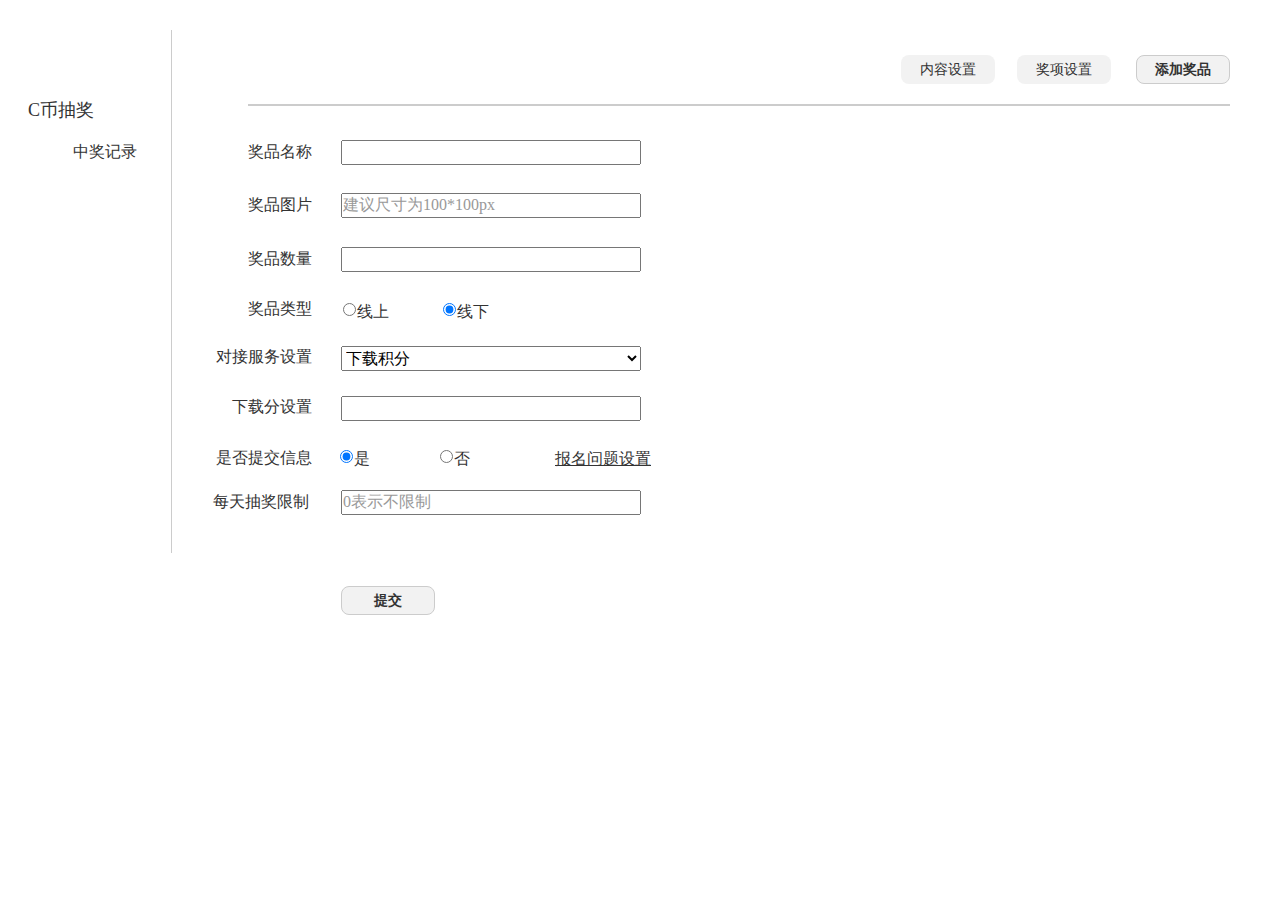
==== 奖品设置.html @ 02857289 "alpha" ====
﻿<!DOCTYPE html>
<html>
  <head>
    <title>奖品设置</title>
    <meta http-equiv="X-UA-Compatible" content="IE=edge"/>
    <meta http-equiv="content-type" content="text/html; charset=utf-8"/>
    <meta name="apple-mobile-web-app-capable" content="yes"/>
    <link href="resources/css/jquery-ui-themes.css" type="text/css" rel="stylesheet"/>
    <link href="resources/css/axure_rp_page.css" type="text/css" rel="stylesheet"/>
    <link href="data/styles.css" type="text/css" rel="stylesheet"/>
    <link href="files/奖品设置/styles.css" type="text/css" rel="stylesheet"/>
    <link href="http://netdna.bootstrapcdn.com/font-awesome/4.5.0/css/font-awesome.css" type="text/css" rel="stylesheet"/>
    <script src="resources/scripts/jquery-1.7.1.min.js"></script>
    <script src="resources/scripts/jquery-ui-1.8.10.custom.min.js"></script>
    <script src="resources/scripts/axure/axQuery.js"></script>
    <script src="resources/scripts/axure/globals.js"></script>
    <script src="resources/scripts/axutils.js"></script>
    <script src="resources/scripts/axure/annotation.js"></script>
    <script src="resources/scripts/axure/axQuery.std.js"></script>
    <script src="resources/scripts/axure/doc.js"></script>
    <script src="data/document.js"></script>
    <script src="resources/scripts/messagecenter.js"></script>
    <script src="resources/scripts/axure/events.js"></script>
    <script src="resources/scripts/axure/recording.js"></script>
    <script src="resources/scripts/axure/action.js"></script>
    <script src="resources/scripts/axure/expr.js"></script>
    <script src="resources/scripts/axure/geometry.js"></script>
    <script src="resources/scripts/axure/flyout.js"></script>
    <script src="resources/scripts/axure/ie.js"></script>
    <script src="resources/scripts/axure/model.js"></script>
    <script src="resources/scripts/axure/repeater.js"></script>
    <script src="resources/scripts/axure/sto.js"></script>
    <script src="resources/scripts/axure/utils.temp.js"></script>
    <script src="resources/scripts/axure/variables.js"></script>
    <script src="resources/scripts/axure/drag.js"></script>
    <script src="resources/scripts/axure/move.js"></script>
    <script src="resources/scripts/axure/visibility.js"></script>
    <script src="resources/scripts/axure/style.js"></script>
    <script src="resources/scripts/axure/adaptive.js"></script>
    <script src="resources/scripts/axure/tree.js"></script>
    <script src="resources/scripts/axure/init.temp.js"></script>
    <script src="files/奖品设置/data.js"></script>
    <script src="resources/scripts/axure/legacy.js"></script>
    <script src="resources/scripts/axure/viewer.js"></script>
    <script src="resources/scripts/axure/math.js"></script>
    <script type="text/javascript">
      $axure.utils.getTransparentGifPath = function() { return 'resources/images/transparent.gif'; };
      $axure.utils.getOtherPath = function() { return 'resources/Other.html'; };
      $axure.utils.getReloadPath = function() { return 'resources/reload.html'; };
    </script>
  </head>
  <body>
    <div id="base" class="">

      <!-- Unnamed (Vertical Line) -->
      <div id="u86" class="ax_default line">
        <img id="u86_img" class="img " src="images/c币抽奖-展示内容/u0.png"/>
        <!-- Unnamed () -->
        <div id="u87" class="text" style="display:none; visibility: hidden">
          <p><span></span></p>
        </div>
      </div>

      <!-- Unnamed (Rectangle) -->
      <div id="u88" class="ax_default heading_3">
        <div id="u88_div" class=""></div>
        <!-- Unnamed () -->
        <div id="u89" class="text">
          <p><span>C币抽奖</span></p>
        </div>
      </div>

      <!-- Unnamed (Rectangle) -->
      <div id="u90" class="ax_default heading_3">
        <div id="u90_div" class=""></div>
        <!-- Unnamed () -->
        <div id="u91" class="text">
          <p><span>中奖记录</span></p>
        </div>
      </div>

      <!-- Unnamed (Horizontal Line) -->
      <div id="u92" class="ax_default line">
        <img id="u92_img" class="img " src="images/c币抽奖-展示内容/u6.png"/>
        <!-- Unnamed () -->
        <div id="u93" class="text" style="display:none; visibility: hidden">
          <p><span></span></p>
        </div>
      </div>

      <!-- Unnamed (Rectangle) -->
      <div id="u94" class="ax_default heading_3">
        <div id="u94_div" class=""></div>
        <!-- Unnamed () -->
        <div id="u95" class="text">
          <p><span>奖品名称</span></p>
        </div>
      </div>

      <!-- Unnamed (Rectangle) -->
      <div id="u96" class="ax_default box_2">
        <div id="u96_div" class=""></div>
        <!-- Unnamed () -->
        <div id="u97" class="text">
          <p><span>奖项设置</span></p>
        </div>
      </div>

      <!-- Unnamed (Rectangle) -->
      <div id="u98" class="ax_default box_2">
        <div id="u98_div" class=""></div>
        <!-- Unnamed () -->
        <div id="u99" class="text">
          <p><span>内容设置</span></p>
        </div>
      </div>

      <!-- Unnamed (Rectangle) -->
      <div id="u100" class="ax_default box_2">
        <div id="u100_div" class=""></div>
        <!-- Unnamed () -->
        <div id="u101" class="text">
          <p><span>添加奖品</span></p>
        </div>
      </div>

      <!-- Unnamed (Text Field) -->
      <div id="u102" class="ax_default text_field">
        <input id="u102_input" type="text" value=""/>
      </div>

      <!-- Unnamed (Rectangle) -->
      <div id="u103" class="ax_default heading_3">
        <div id="u103_div" class=""></div>
        <!-- Unnamed () -->
        <div id="u104" class="text">
          <p><span>奖品图片</span></p>
        </div>
      </div>

      <!-- Unnamed (Text Field) -->
      <div id="u105" class="ax_default text_field">
        <input id="u105_input" type="text" value=""/>
      </div>

      <!-- Unnamed (Rectangle) -->
      <div id="u106" class="ax_default heading_3">
        <div id="u106_div" class=""></div>
        <!-- Unnamed () -->
        <div id="u107" class="text">
          <p><span>奖品数量</span></p>
        </div>
      </div>

      <!-- Unnamed (Text Field) -->
      <div id="u108" class="ax_default text_field">
        <input id="u108_input" type="text" value=""/>
      </div>

      <!-- Unnamed (Rectangle) -->
      <div id="u109" class="ax_default heading_3">
        <div id="u109_div" class=""></div>
        <!-- Unnamed () -->
        <div id="u110" class="text">
          <p><span>奖品类型</span></p>
        </div>
      </div>

      <!-- Unnamed (Radio Button) -->
      <div id="u111" class="ax_default radio_button">
        <label for="u111_input">
          <!-- Unnamed () -->
          <div id="u112" class="text">
            <p><span>线上</span></p>
          </div>
        </label>
        <input id="u111_input" type="radio" value="radio" name="u111"/>
      </div>

      <!-- Unnamed (Radio Button) -->
      <div id="u113" class="ax_default radio_button">
        <label for="u113_input">
          <!-- Unnamed () -->
          <div id="u114" class="text">
            <p><span>线下</span></p>
          </div>
        </label>
        <input id="u113_input" type="radio" value="radio" name="u113" checked/>
      </div>

      <!-- Unnamed (Rectangle) -->
      <div id="u115" class="ax_default heading_3">
        <div id="u115_div" class=""></div>
        <!-- Unnamed () -->
        <div id="u116" class="text">
          <p><span>对接服务设置</span></p>
        </div>
      </div>

      <!-- Unnamed (Droplist) -->
      <div id="u117" class="ax_default droplist">
        <select id="u117_input">
          <option value="下载积分">下载积分</option>
          <option value="下载VIP">下载VIP</option>
          <option value="程序员杂志">程序员杂志</option>
        </select>
      </div>

      <!-- service (Dynamic Panel) -->
      <div id="u118" class="ax_default" data-label="service">
        <div id="u118_state0" class="panel_state" data-label="State1">
          <div id="u118_state0_content" class="panel_state_content">

            <!-- Unnamed (Rectangle) -->
            <div id="u119" class="ax_default heading_3">
              <div id="u119_div" class=""></div>
              <!-- Unnamed () -->
              <div id="u120" class="text">
                <p><span>下载分设置</span></p>
              </div>
            </div>

            <!-- Unnamed (Text Field) -->
            <div id="u121" class="ax_default text_field">
              <input id="u121_input" type="text" value=""/>
            </div>
          </div>
        </div>
        <div id="u118_state1" class="panel_state" data-label="State2" style="display:none; visibility: hidden;">
          <div id="u118_state1_content" class="panel_state_content">

            <!-- Unnamed (Rectangle) -->
            <div id="u122" class="ax_default heading_3">
              <div id="u122_div" class=""></div>
              <!-- Unnamed () -->
              <div id="u123" class="text">
                <p><span>下载VIP套餐</span></p>
              </div>
            </div>

            <!-- Unnamed (Text Field) -->
            <div id="u124" class="ax_default text_field">
              <input id="u124_input" type="text" value=""/>
            </div>

            <!-- Unnamed (Droplist) -->
            <div id="u125" class="ax_default droplist">
              <select id="u125_input">
                <option value="100次/月">100次/月</option>
                <option value="600次/半年">600次/半年</option>
                <option value="1200次/年">1200次/年</option>
              </select>
            </div>
          </div>
        </div>
        <div id="u118_state2" class="panel_state" data-label="State3" style="display:none; visibility: hidden;">
          <div id="u118_state2_content" class="panel_state_content">

            <!-- Unnamed (Rectangle) -->
            <div id="u126" class="ax_default heading_3">
              <div id="u126_div" class=""></div>
              <!-- Unnamed () -->
              <div id="u127" class="text">
                <p><span>杂志套餐</span></p>
              </div>
            </div>

            <!-- Unnamed (Text Field) -->
            <div id="u128" class="ax_default text_field">
              <input id="u128_input" type="text" value=""/>
            </div>

            <!-- Unnamed (Droplist) -->
            <div id="u129" class="ax_default droplist">
              <select id="u129_input">
                <option value="1个月">1个月</option>
                <option value="3个月">3个月</option>
                <option value="6个月">6个月</option>
                <option value="12个月">12个月</option>
              </select>
            </div>
          </div>
        </div>
      </div>

      <!-- Unnamed (Rectangle) -->
      <div id="u130" class="ax_default heading_3">
        <div id="u130_div" class=""></div>
        <!-- Unnamed () -->
        <div id="u131" class="text">
          <p><span>是否提交信息</span></p>
        </div>
      </div>

      <!-- Unnamed (Radio Button) -->
      <div id="u132" class="ax_default radio_button">
        <label for="u132_input">
          <!-- Unnamed () -->
          <div id="u133" class="text">
            <p><span>是</span></p>
          </div>
        </label>
        <input id="u132_input" type="radio" value="radio" name="u132" checked/>
      </div>

      <!-- Unnamed (Radio Button) -->
      <div id="u134" class="ax_default radio_button">
        <label for="u134_input">
          <!-- Unnamed () -->
          <div id="u135" class="text">
            <p><span>否</span></p>
          </div>
        </label>
        <input id="u134_input" type="radio" value="radio" name="u134"/>
      </div>

      <!-- Unnamed (Rectangle) -->
      <div id="u136" class="ax_default heading_3">
        <div id="u136_div" class=""></div>
        <!-- Unnamed () -->
        <div id="u137" class="text">
          <p><span>每天抽奖限制</span></p>
        </div>
      </div>

      <!-- Unnamed (Text Field) -->
      <div id="u138" class="ax_default text_field">
        <input id="u138_input" type="text" value=""/>
      </div>

      <!-- Unnamed (Rectangle) -->
      <div id="u139" class="ax_default heading_3">
        <div id="u139_div" class=""></div>
        <!-- Unnamed () -->
        <div id="u140" class="text">
          <p><span style="text-decoration:underline;">报名问题设置</span></p>
        </div>
      </div>

      <!-- Unnamed (Rectangle) -->
      <div id="u141" class="ax_default box_2">
        <div id="u141_div" class=""></div>
        <!-- Unnamed () -->
        <div id="u142" class="text">
          <p><span>提交</span></p>
        </div>
      </div>
    </div>
  </body>
</html>
---- resources/css/axure_rp_page.css ----
﻿/* so the window resize fires within a frame in IE7 */
html, body {
    height: 100%;
}

a {
    color: inherit;
}

p {
    margin: 0px;
    text-rendering: optimizeLegibility;
    font-feature-settings: "kern" 1;
    -webkit-font-feature-settings: "kern";
    -moz-font-feature-settings: "kern";
    -moz-font-feature-settings: "kern=1";
    font-kerning: normal;
}

iframe {
    background: #FFFFFF;
}

/* to match IE with C, FF */
input {
    padding: 1px 0px 1px 0px;
    box-sizing: border-box;
    -moz-box-sizing: border-box;
}

textarea {
    margin: 0px;
    box-sizing: border-box;
    -moz-box-sizing: border-box;
}

div.intcases {
    font-family: arial; 
    font-size: 12px;
    text-align:left; 
    border:1px solid #AAA; 
    background:#FFF none repeat scroll 0% 0%; 
    z-index:9999; 
    visibility:hidden; 
    position:absolute;
    padding: 0px;
    border-radius: 3px;
    white-space: nowrap;
}

div.intcaselink {
    cursor: pointer;
    padding: 3px 8px 3px 8px;
    margin: 5px;
    background:#EEE none repeat scroll 0% 0%; 
    border:1px solid #AAA;
    border-radius: 3px;
}

div.refpageimage {
    position: absolute;
    left: 0px;
    top: 0px;
    font-size: 0px;
    width: 16px;
    height: 16px;
    cursor: pointer;
    background-image: url(images/newwindow.gif);
    background-repeat: no-repeat;
}

div.annnoteimage {
    position: absolute;
    left: 0px;
    top: 0px;
    font-size: 0px;
    /*width: 16px;
    height: 12px;*/
    cursor: help;
    /*background-image: url(images/note.gif);*/
    /*background-repeat: no-repeat;*/
    width: 13px;
    height: 12px;
    padding-top: 1px;
    text-align: center;
    background-color: #138CDD;
    -moz-box-shadow: 1px 1px 3px #aaa;
    -webkit-box-shadow: 1px 1px 3px #aaa;
    box-shadow: 1px 1px 3px #aaa;
}

div.annnoteline {
    display: inline-block;
    width: 9px;
    height: 1px;
    border-bottom: 1px solid white;
    margin-top: 1px;
}

div.annnotelabel {
    position: absolute;
    left: 0px;
    top: 0px;
    font-family: Helvetica,Arial;
    font-size: 10px;
    /*border: 1px solid rgb(166,221,242);*/
    cursor: help;
    /*background:rgb(0,157,217) none repeat scroll 0% 0%;*/ 
    padding: 1px 3px 1px 3px;
    white-space: nowrap;
    color: white;
    
    background-color: #138CDD;
    -moz-box-shadow: 1px 1px 3px #aaa;
    -webkit-box-shadow: 1px 1px 3px #aaa;
    box-shadow: 1px 1px 3px #aaa;
}

.annotation {
    font-size: 12px;
    padding-left: 2px;
    margin-bottom: 5px;
}

.annotationName {
    /*font-size: 13px;
    font-weight: bold;
    margin-bottom: 3px;
    white-space: nowrap;*/

    font-family: 'Trebuchet MS';
    font-size: 14px;
    font-weight: bold;
    margin-bottom: 5px;
    white-space: nowrap;
}

.annotationValue {
    font-family: Arial, Helvetica, Sans-Serif;
    font-size: 12px;
    color: #4a4a4a;
    line-height: 21px;
    margin-bottom: 20px;
}

.noteLink {
    text-decoration: inherit;
    color: inherit;
}

.noteLink:hover {
    background-color: white;
}

/* this is a fix for the issue where dialogs jump around and takes the text-align from the body */
.dialogFix {
    position:absolute;
    text-align:left;
    border: 1px solid #8f949a;
}


@keyframes pulsate {
  from {
    box-shadow: 0 0 10px #15d6ba;
  }
  to {
    box-shadow: 0 0 20px #15d6ba;
  }
}

@-webkit-keyframes pulsate {
  from {
    -webkit-box-shadow: 0 0 10px #15d6ba;
    box-shadow: 0 0 10px #15d6ba;
  }
  to {
    -webkit-box-shadow: 0 0 20px #15d6ba;
    box-shadow: 0 0 20px #15d6ba;
  }
}
 
@-moz-keyframes pulsate {
  from {
    -moz-box-shadow: 0 0 10px #15d6ba;
    box-shadow: 0 0 10px #15d6ba;
  }
  to {
    -moz-box-shadow: 0 0 20px #15d6ba;
    box-shadow: 0 0 20px #15d6ba;
  }
}

.legacyPulsateBorder {
    /*border: 5px solid #15d6ba;
    margin: -5px;*/
    -moz-box-shadow: 0 0 10px 3px #15d6ba;
    box-shadow: 0 0 10px 3px #15d6ba;
}

.pulsateBorder {
  animation-name: pulsate;
  animation-timing-function: ease-in-out;
  animation-duration: 0.9s;
  animation-iteration-count: infinite;
  animation-direction: alternate;
  
  -webkit-animation-name: pulsate;
  -webkit-animation-timing-function: ease-in-out;
  -webkit-animation-duration: 0.9s;
  -webkit-animation-iteration-count: infinite;
  -webkit-animation-direction: alternate;

  -moz-animation-name: pulsate;
  -moz-animation-timing-function: ease-in-out;
  -moz-animation-duration: 0.9s;
  -moz-animation-iteration-count: infinite;
  -moz-animation-direction: alternate;
}

.ax_default_hidden, .ax_default_unplaced{
    display: none;
    visibility: hidden;
}

.widgetNoteSelected {
    -moz-box-shadow: 0 0 10px 3px #138CDD;
    box-shadow: 0 0 10px 3px #138CDD;
    /*-moz-box-shadow: 0 0 20px #3915d6;
    box-shadow: 0 0 20px #3915d6;*/
    /*border: 3px solid #3915d6;*/
    /*margin: -3px;*/
}


.singleImg {
    display: none;
    visibility: hidden;
}
---- data/styles.css ----
﻿.ax_default {
  font-family:'Arial Normal', 'Arial';
  font-weight:400;
  font-style:normal;
  font-size:13px;
  color:#333333;
  text-align:center;
  line-height:normal;
}
.paragraph {
  text-align:left;
}
.text_field {
  color:#000000;
  text-align:left;
}
.text_area {
  color:#000000;
  text-align:left;
}
.droplist {
  color:#000000;
  text-align:left;
}
.radio_button {
  text-align:left;
}
.line {
}
.heading_1 {
  font-family:'Arial Negreta', 'Arial Normal', 'Arial';
  font-weight:700;
  font-style:normal;
  font-size:32px;
  text-align:left;
}
.heading_2 {
  font-family:'Arial Negreta', 'Arial Normal', 'Arial';
  font-weight:700;
  font-style:normal;
  font-size:24px;
  text-align:left;
}
.heading_3 {
  font-family:'Arial Negreta', 'Arial Normal', 'Arial';
  font-weight:700;
  font-style:normal;
  font-size:18px;
  text-align:left;
}
.heading_4 {
  font-family:'Arial Negreta', 'Arial Normal', 'Arial';
  font-weight:700;
  font-style:normal;
  font-size:14px;
  text-align:left;
}
.heading_5 {
  font-family:'Arial Negreta', 'Arial Normal', 'Arial';
  font-weight:700;
  font-style:normal;
  text-align:left;
}
.heading_6 {
  font-family:'Arial Negreta', 'Arial Normal', 'Arial';
  font-weight:700;
  font-style:normal;
  font-size:10px;
  text-align:left;
}
.shape {
}
.checkbox {
  text-align:left;
}
.radio_button1 {
  text-align:left;
}
.text_area1 {
  color:#000000;
  text-align:left;
}
.text_field1 {
  color:#000000;
  text-align:left;
}
.droplist1 {
  color:#000000;
  text-align:left;
}
.box_1 {
}
.box_2 {
}
.box_3 {
}
.box_4 {
  color:#FFFFFF;
}
.ellipse {
}
.image {
  color:#000000;
}
.placeholder {
}
.primary_button {
  color:#FFFFFF;
}
.horizontal_line {
}
.paragraph1 {
  text-align:left;
}
.droplist2 {
  color:#000000;
  text-align:left;
}
.flow_shape {
}
---- files/奖品设置/styles.css ----
﻿body {
  margin:0px;
  background-image:none;
  position:static;
  left:auto;
  width:1230px;
  margin-left:0;
  margin-right:0;
  text-align:left;
}
#base {
  position:absolute;
  z-index:0;
}
#u86_img {
  position:absolute;
  left:0px;
  top:0px;
  width:2px;
  height:524px;
}
#u86 {
  position:absolute;
  left:171px;
  top:30px;
  width:1px;
  height:523px;
}
#u87 {
  position:absolute;
  left:2px;
  top:254px;
  width:1px;
  visibility:hidden;
  word-wrap:break-word;
}
#u88_div {
  position:absolute;
  left:0px;
  top:0px;
  width:67px;
  height:24px;
  background:inherit;
  background-color:rgba(255, 255, 255, 0);
  border:none;
  border-radius:0px;
  -moz-box-shadow:none;
  -webkit-box-shadow:none;
  box-shadow:none;
  font-family:'微软雅黑';
  font-weight:400;
  font-style:normal;
}
#u88 {
  position:absolute;
  left:28px;
  top:98px;
  width:67px;
  height:24px;
  font-family:'微软雅黑';
  font-weight:400;
  font-style:normal;
}
#u89 {
  position:absolute;
  left:0px;
  top:0px;
  width:67px;
  white-space:nowrap;
}
#u90_div {
  position:absolute;
  left:0px;
  top:0px;
  width:65px;
  height:21px;
  background:inherit;
  background-color:rgba(255, 255, 255, 0);
  border:none;
  border-radius:0px;
  -moz-box-shadow:none;
  -webkit-box-shadow:none;
  box-shadow:none;
  font-family:'微软雅黑';
  font-weight:400;
  font-style:normal;
  font-size:16px;
}
#u90 {
  position:absolute;
  left:73px;
  top:142px;
  width:65px;
  height:21px;
  font-family:'微软雅黑';
  font-weight:400;
  font-style:normal;
  font-size:16px;
}
#u91 {
  position:absolute;
  left:0px;
  top:0px;
  width:65px;
  white-space:nowrap;
}
#u92_img {
  position:absolute;
  left:-1px;
  top:-1px;
  width:985px;
  height:5px;
}
#u92 {
  position:absolute;
  left:248px;
  top:104px;
  width:982px;
  height:2px;
}
#u93 {
  position:absolute;
  left:2px;
  top:-7px;
  width:978px;
  visibility:hidden;
  word-wrap:break-word;
}
#u94_div {
  position:absolute;
  left:0px;
  top:0px;
  width:65px;
  height:21px;
  background:inherit;
  background-color:rgba(255, 255, 255, 0);
  border:none;
  border-radius:0px;
  -moz-box-shadow:none;
  -webkit-box-shadow:none;
  box-shadow:none;
  font-family:'微软雅黑';
  font-weight:400;
  font-style:normal;
  font-size:16px;
}
#u94 {
  position:absolute;
  left:248px;
  top:142px;
  width:65px;
  height:21px;
  font-family:'微软雅黑';
  font-weight:400;
  font-style:normal;
  font-size:16px;
}
#u95 {
  position:absolute;
  left:0px;
  top:0px;
  width:65px;
  white-space:nowrap;
}
#u96_div {
  position:absolute;
  left:0px;
  top:0px;
  width:94px;
  height:29px;
  background:inherit;
  background-color:rgba(242, 242, 242, 1);
  border:none;
  border-radius:8px;
  -moz-box-shadow:none;
  -webkit-box-shadow:none;
  box-shadow:none;
  font-family:'微软雅黑';
  font-weight:400;
  font-style:normal;
  font-size:14px;
}
#u96 {
  position:absolute;
  left:1017px;
  top:55px;
  width:94px;
  height:29px;
  font-family:'微软雅黑';
  font-weight:400;
  font-style:normal;
  font-size:14px;
}
#u97 {
  position:absolute;
  left:2px;
  top:4px;
  width:90px;
  word-wrap:break-word;
}
#u98_div {
  position:absolute;
  left:0px;
  top:0px;
  width:94px;
  height:29px;
  background:inherit;
  background-color:rgba(242, 242, 242, 1);
  border:none;
  border-radius:8px;
  -moz-box-shadow:none;
  -webkit-box-shadow:none;
  box-shadow:none;
  font-family:'微软雅黑';
  font-weight:400;
  font-style:normal;
  font-size:14px;
}
#u98 {
  position:absolute;
  left:901px;
  top:55px;
  width:94px;
  height:29px;
  font-family:'微软雅黑';
  font-weight:400;
  font-style:normal;
  font-size:14px;
}
#u99 {
  position:absolute;
  left:2px;
  top:4px;
  width:90px;
  word-wrap:break-word;
}
#u100_div {
  position:absolute;
  left:0px;
  top:0px;
  width:94px;
  height:29px;
  background:inherit;
  background-color:rgba(242, 242, 242, 1);
  box-sizing:border-box;
  border-width:1px;
  border-style:solid;
  border-color:rgba(204, 204, 204, 1);
  border-radius:8px;
  -moz-box-shadow:none;
  -webkit-box-shadow:none;
  box-shadow:none;
  font-family:'微软雅黑 Bold', '微软雅黑 Regular', '微软雅黑';
  font-weight:700;
  font-style:normal;
  font-size:14px;
}
#u100 {
  position:absolute;
  left:1136px;
  top:55px;
  width:94px;
  height:29px;
  font-family:'微软雅黑 Bold', '微软雅黑 Regular', '微软雅黑';
  font-weight:700;
  font-style:normal;
  font-size:14px;
}
#u101 {
  position:absolute;
  left:2px;
  top:4px;
  width:90px;
  word-wrap:break-word;
}
#u102 {
  position:absolute;
  left:341px;
  top:140px;
  width:300px;
  height:25px;
}
#u102_input {
  position:absolute;
  left:0px;
  top:0px;
  width:300px;
  height:25px;
  font-family:'微软雅黑';
  font-weight:400;
  font-style:normal;
  font-size:16px;
  text-decoration:none;
  color:#000000;
  text-align:left;
}
#u103_div {
  position:absolute;
  left:0px;
  top:0px;
  width:65px;
  height:21px;
  background:inherit;
  background-color:rgba(255, 255, 255, 0);
  border:none;
  border-radius:0px;
  -moz-box-shadow:none;
  -webkit-box-shadow:none;
  box-shadow:none;
  font-family:'微软雅黑';
  font-weight:400;
  font-style:normal;
  font-size:16px;
}
#u103 {
  position:absolute;
  left:248px;
  top:195px;
  width:65px;
  height:21px;
  font-family:'微软雅黑';
  font-weight:400;
  font-style:normal;
  font-size:16px;
}
#u104 {
  position:absolute;
  left:0px;
  top:0px;
  width:65px;
  white-space:nowrap;
}
#u105 {
  position:absolute;
  left:341px;
  top:193px;
  width:300px;
  height:25px;
}
#u105_input {
  position:absolute;
  left:0px;
  top:0px;
  width:300px;
  height:25px;
  font-family:'微软雅黑';
  font-weight:400;
  font-style:normal;
  font-size:16px;
  text-decoration:none;
  color:#000000;
  text-align:left;
}
#u106_div {
  position:absolute;
  left:0px;
  top:0px;
  width:65px;
  height:21px;
  background:inherit;
  background-color:rgba(255, 255, 255, 0);
  border:none;
  border-radius:0px;
  -moz-box-shadow:none;
  -webkit-box-shadow:none;
  box-shadow:none;
  font-family:'微软雅黑';
  font-weight:400;
  font-style:normal;
  font-size:16px;
}
#u106 {
  position:absolute;
  left:248px;
  top:249px;
  width:65px;
  height:21px;
  font-family:'微软雅黑';
  font-weight:400;
  font-style:normal;
  font-size:16px;
}
#u107 {
  position:absolute;
  left:0px;
  top:0px;
  width:65px;
  white-space:nowrap;
}
#u108 {
  position:absolute;
  left:341px;
  top:247px;
  width:300px;
  height:25px;
}
#u108_input {
  position:absolute;
  left:0px;
  top:0px;
  width:300px;
  height:25px;
  font-family:'微软雅黑';
  font-weight:400;
  font-style:normal;
  font-size:16px;
  text-decoration:none;
  color:#000000;
  text-align:left;
}
#u109_div {
  position:absolute;
  left:0px;
  top:0px;
  width:65px;
  height:21px;
  background:inherit;
  background-color:rgba(255, 255, 255, 0);
  border:none;
  border-radius:0px;
  -moz-box-shadow:none;
  -webkit-box-shadow:none;
  box-shadow:none;
  font-family:'微软雅黑';
  font-weight:400;
  font-style:normal;
  font-size:16px;
}
#u109 {
  position:absolute;
  left:248px;
  top:299px;
  width:65px;
  height:21px;
  font-family:'微软雅黑';
  font-weight:400;
  font-style:normal;
  font-size:16px;
}
#u110 {
  position:absolute;
  left:0px;
  top:0px;
  width:65px;
  white-space:nowrap;
}
#u111 {
  position:absolute;
  left:341px;
  top:302px;
  width:126px;
  height:21px;
  font-family:'微软雅黑';
  font-weight:400;
  font-style:normal;
  font-size:16px;
}
#u112 {
  position:absolute;
  left:16px;
  top:0px;
  width:108px;
  word-wrap:break-word;
}
#u111_input {
  position:absolute;
  left:-3px;
  top:-2px;
}
#u113 {
  position:absolute;
  left:441px;
  top:302px;
  width:126px;
  height:21px;
  font-family:'微软雅黑';
  font-weight:400;
  font-style:normal;
  font-size:16px;
}
#u114 {
  position:absolute;
  left:16px;
  top:0px;
  width:108px;
  word-wrap:break-word;
}
#u113_input {
  position:absolute;
  left:-3px;
  top:-2px;
}
#u115_div {
  position:absolute;
  left:0px;
  top:0px;
  width:97px;
  height:21px;
  background:inherit;
  background-color:rgba(255, 255, 255, 0);
  border:none;
  border-radius:0px;
  -moz-box-shadow:none;
  -webkit-box-shadow:none;
  box-shadow:none;
  font-family:'微软雅黑';
  font-weight:400;
  font-style:normal;
  font-size:16px;
}
#u115 {
  position:absolute;
  left:216px;
  top:347px;
  width:97px;
  height:21px;
  font-family:'微软雅黑';
  font-weight:400;
  font-style:normal;
  font-size:16px;
}
#u116 {
  position:absolute;
  left:0px;
  top:0px;
  width:97px;
  white-space:nowrap;
}
#u117 {
  position:absolute;
  left:341px;
  top:346px;
  width:300px;
  height:25px;
}
#u117_input {
  position:absolute;
  left:0px;
  top:0px;
  width:300px;
  height:25px;
  font-family:'微软雅黑';
  font-weight:400;
  font-style:normal;
  font-size:16px;
  text-decoration:none;
  color:#000000;
}
#u117_input:disabled {
  color:grayText;
}
#u118 {
  position:absolute;
  left:232px;
  top:396px;
}
#u118_state0 {
  position:relative;
  left:0px;
  top:0px;
  width:409px;
  height:25px;
  background-image:none;
}
#u118_state0_content {
  position:absolute;
  left:0px;
  top:0px;
  width:1px;
  height:1px;
}
#u119_div {
  position:absolute;
  left:0px;
  top:0px;
  width:81px;
  height:21px;
  background:inherit;
  background-color:rgba(255, 255, 255, 0);
  border:none;
  border-radius:0px;
  -moz-box-shadow:none;
  -webkit-box-shadow:none;
  box-shadow:none;
  font-family:'微软雅黑';
  font-weight:400;
  font-style:normal;
  font-size:16px;
}
#u119 {
  position:absolute;
  left:0px;
  top:1px;
  width:81px;
  height:21px;
  font-family:'微软雅黑';
  font-weight:400;
  font-style:normal;
  font-size:16px;
}
#u120 {
  position:absolute;
  left:0px;
  top:0px;
  width:81px;
  white-space:nowrap;
}
#u121 {
  position:absolute;
  left:109px;
  top:0px;
  width:300px;
  height:25px;
}
#u121_input {
  position:absolute;
  left:0px;
  top:0px;
  width:300px;
  height:25px;
  font-family:'微软雅黑';
  font-weight:400;
  font-style:normal;
  font-size:16px;
  text-decoration:none;
  color:#000000;
  text-align:left;
}
#u118_state1 {
  position:relative;
  left:0px;
  top:0px;
  width:409px;
  height:25px;
  visibility:hidden;
  background-image:none;
}
#u118_state1_content {
  position:absolute;
  left:0px;
  top:0px;
  width:1px;
  height:1px;
}
#u122_div {
  position:absolute;
  left:0px;
  top:0px;
  width:91px;
  height:21px;
  background:inherit;
  background-color:rgba(255, 255, 255, 0);
  border:none;
  border-radius:0px;
  -moz-box-shadow:none;
  -webkit-box-shadow:none;
  box-shadow:none;
  font-family:'微软雅黑';
  font-weight:400;
  font-style:normal;
  font-size:16px;
}
#u122 {
  position:absolute;
  left:0px;
  top:1px;
  width:91px;
  height:21px;
  font-family:'微软雅黑';
  font-weight:400;
  font-style:normal;
  font-size:16px;
}
#u123 {
  position:absolute;
  left:0px;
  top:0px;
  width:91px;
  white-space:nowrap;
}
#u124 {
  position:absolute;
  left:109px;
  top:0px;
  width:300px;
  height:25px;
}
#u124_input {
  position:absolute;
  left:0px;
  top:0px;
  width:300px;
  height:25px;
  font-family:'微软雅黑';
  font-weight:400;
  font-style:normal;
  font-size:16px;
  text-decoration:none;
  color:#000000;
  text-align:left;
}
#u125 {
  position:absolute;
  left:108px;
  top:0px;
  width:300px;
  height:25px;
}
#u125_input {
  position:absolute;
  left:0px;
  top:0px;
  width:300px;
  height:25px;
  font-family:'微软雅黑';
  font-weight:400;
  font-style:normal;
  font-size:16px;
  text-decoration:none;
  color:#000000;
}
#u125_input:disabled {
  color:grayText;
}
#u118_state2 {
  position:relative;
  left:0px;
  top:0px;
  width:409px;
  height:25px;
  visibility:hidden;
  background-image:none;
}
#u118_state2_content {
  position:absolute;
  left:0px;
  top:0px;
  width:1px;
  height:1px;
}
#u126_div {
  position:absolute;
  left:0px;
  top:0px;
  width:65px;
  height:21px;
  background:inherit;
  background-color:rgba(255, 255, 255, 0);
  border:none;
  border-radius:0px;
  -moz-box-shadow:none;
  -webkit-box-shadow:none;
  box-shadow:none;
  font-family:'微软雅黑';
  font-weight:400;
  font-style:normal;
  font-size:16px;
}
#u126 {
  position:absolute;
  left:0px;
  top:1px;
  width:65px;
  height:21px;
  font-family:'微软雅黑';
  font-weight:400;
  font-style:normal;
  font-size:16px;
}
#u127 {
  position:absolute;
  left:0px;
  top:0px;
  width:65px;
  white-space:nowrap;
}
#u128 {
  position:absolute;
  left:109px;
  top:0px;
  width:300px;
  height:25px;
}
#u128_input {
  position:absolute;
  left:0px;
  top:0px;
  width:300px;
  height:25px;
  font-family:'微软雅黑';
  font-weight:400;
  font-style:normal;
  font-size:16px;
  text-decoration:none;
  color:#000000;
  text-align:left;
}
#u129 {
  position:absolute;
  left:108px;
  top:0px;
  width:300px;
  height:25px;
}
#u129_input {
  position:absolute;
  left:0px;
  top:0px;
  width:300px;
  height:25px;
  font-family:'微软雅黑';
  font-weight:400;
  font-style:normal;
  font-size:16px;
  text-decoration:none;
  color:#000000;
}
#u129_input:disabled {
  color:grayText;
}
#u130_div {
  position:absolute;
  left:0px;
  top:0px;
  width:97px;
  height:21px;
  background:inherit;
  background-color:rgba(255, 255, 255, 0);
  border:none;
  border-radius:0px;
  -moz-box-shadow:none;
  -webkit-box-shadow:none;
  box-shadow:none;
  font-family:'微软雅黑';
  font-weight:400;
  font-style:normal;
  font-size:16px;
}
#u130 {
  position:absolute;
  left:216px;
  top:448px;
  width:97px;
  height:21px;
  font-family:'微软雅黑';
  font-weight:400;
  font-style:normal;
  font-size:16px;
}
#u131 {
  position:absolute;
  left:0px;
  top:0px;
  width:97px;
  white-space:nowrap;
}
#u132 {
  position:absolute;
  left:338px;
  top:449px;
  width:126px;
  height:21px;
  font-family:'微软雅黑';
  font-weight:400;
  font-style:normal;
  font-size:16px;
}
#u133 {
  position:absolute;
  left:16px;
  top:0px;
  width:108px;
  word-wrap:break-word;
}
#u132_input {
  position:absolute;
  left:-3px;
  top:-2px;
}
#u134 {
  position:absolute;
  left:438px;
  top:449px;
  width:126px;
  height:21px;
  font-family:'微软雅黑';
  font-weight:400;
  font-style:normal;
  font-size:16px;
}
#u135 {
  position:absolute;
  left:16px;
  top:0px;
  width:108px;
  word-wrap:break-word;
}
#u134_input {
  position:absolute;
  left:-3px;
  top:-2px;
}
#u136_div {
  position:absolute;
  left:0px;
  top:0px;
  width:97px;
  height:21px;
  background:inherit;
  background-color:rgba(255, 255, 255, 0);
  border:none;
  border-radius:0px;
  -moz-box-shadow:none;
  -webkit-box-shadow:none;
  box-shadow:none;
  font-family:'微软雅黑';
  font-weight:400;
  font-style:normal;
  font-size:16px;
}
#u136 {
  position:absolute;
  left:213px;
  top:492px;
  width:97px;
  height:21px;
  font-family:'微软雅黑';
  font-weight:400;
  font-style:normal;
  font-size:16px;
}
#u137 {
  position:absolute;
  left:0px;
  top:0px;
  width:97px;
  white-space:nowrap;
}
#u138 {
  position:absolute;
  left:341px;
  top:490px;
  width:300px;
  height:25px;
}
#u138_input {
  position:absolute;
  left:0px;
  top:0px;
  width:300px;
  height:25px;
  font-family:'微软雅黑';
  font-weight:400;
  font-style:normal;
  font-size:16px;
  text-decoration:none;
  color:#000000;
  text-align:left;
}
#u139_div {
  position:absolute;
  left:0px;
  top:0px;
  width:97px;
  height:21px;
  background:inherit;
  background-color:rgba(255, 255, 255, 0);
  border:none;
  border-radius:0px;
  -moz-box-shadow:none;
  -webkit-box-shadow:none;
  box-shadow:none;
  font-family:'微软雅黑';
  font-weight:400;
  font-style:normal;
  font-size:16px;
  text-decoration:underline;
}
#u139 {
  position:absolute;
  left:555px;
  top:449px;
  width:97px;
  height:21px;
  font-family:'微软雅黑';
  font-weight:400;
  font-style:normal;
  font-size:16px;
  text-decoration:underline;
}
#u140 {
  position:absolute;
  left:0px;
  top:0px;
  width:97px;
  white-space:nowrap;
}
#u141_div {
  position:absolute;
  left:0px;
  top:0px;
  width:94px;
  height:29px;
  background:inherit;
  background-color:rgba(242, 242, 242, 1);
  box-sizing:border-box;
  border-width:1px;
  border-style:solid;
  border-color:rgba(204, 204, 204, 1);
  border-radius:8px;
  -moz-box-shadow:none;
  -webkit-box-shadow:none;
  box-shadow:none;
  font-family:'微软雅黑 Bold', '微软雅黑 Regular', '微软雅黑';
  font-weight:700;
  font-style:normal;
  font-size:14px;
}
#u141 {
  position:absolute;
  left:341px;
  top:586px;
  width:94px;
  height:29px;
  font-family:'微软雅黑 Bold', '微软雅黑 Regular', '微软雅黑';
  font-weight:700;
  font-style:normal;
  font-size:14px;
}
#u142 {
  position:absolute;
  left:2px;
  top:4px;
  width:90px;
  word-wrap:break-word;
}
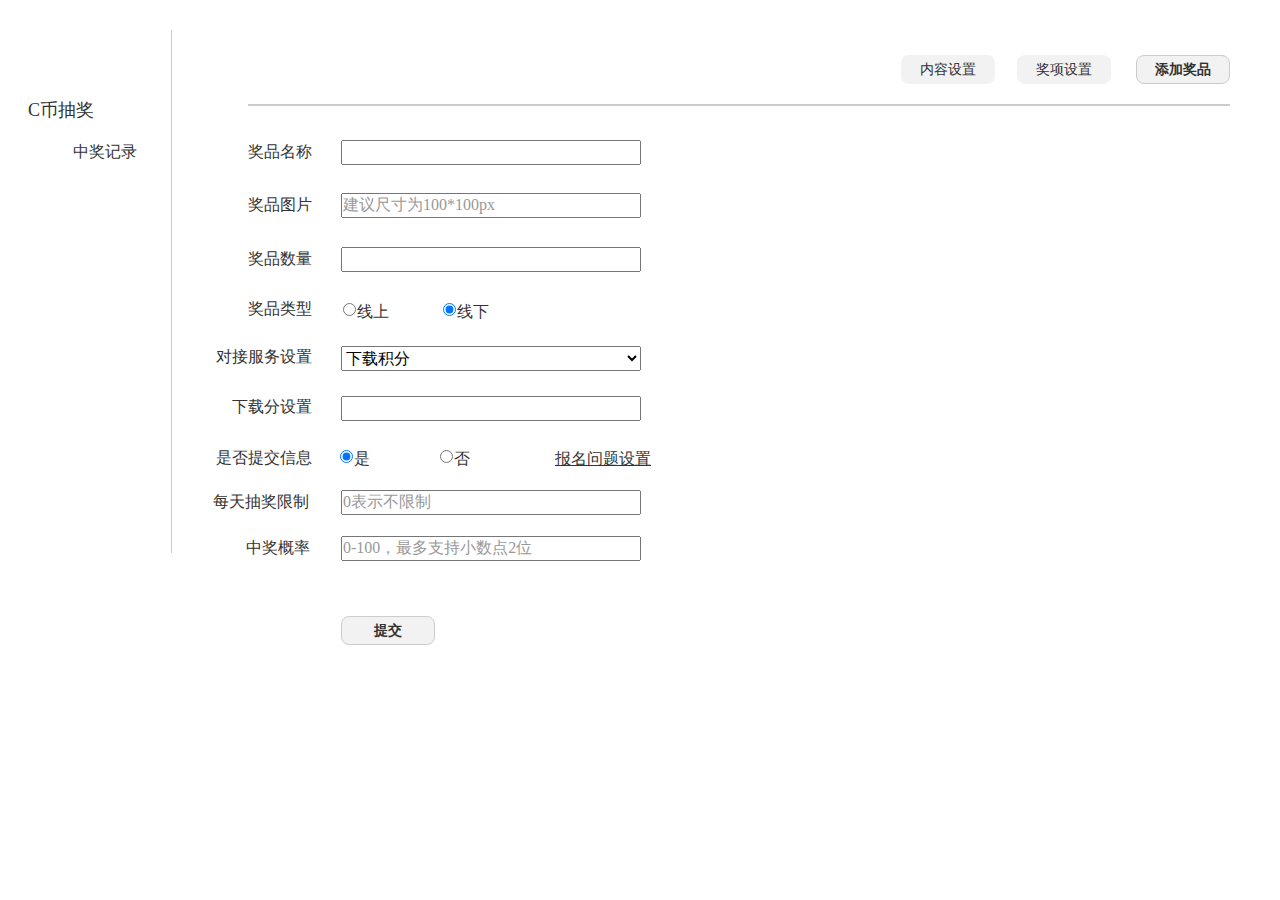
==== commit 272254f1: "beta" ====
--- a/奖品设置.html
+++ b/奖品设置.html
@@ -345,6 +345,20 @@
           <p><span>提交</span></p>
         </div>
       </div>
+
+      <!-- Unnamed (Rectangle) -->
+      <div id="u143" class="ax_default heading_3">
+        <div id="u143_div" class=""></div>
+        <!-- Unnamed () -->
+        <div id="u144" class="text">
+          <p><span>中奖概率</span></p>
+        </div>
+      </div>
+
+      <!-- Unnamed (Text Field) -->
+      <div id="u145" class="ax_default text_field">
+        <input id="u145_input" type="text" value=""/>
+      </div>
     </div>
   </body>
 </html>
--- a/files/奖品设置/styles.css
+++ b/files/奖品设置/styles.css
@@ -250,7 +250,7 @@
   -moz-box-shadow:none;
   -webkit-box-shadow:none;
   box-shadow:none;
-  font-family:'微软雅黑 Bold', '微软雅黑 Regular', '微软雅黑';
+  font-family:'微软雅黑 Bold', '微软雅黑';
   font-weight:700;
   font-style:normal;
   font-size:14px;
@@ -261,7 +261,7 @@
   top:55px;
   width:94px;
   height:29px;
-  font-family:'微软雅黑 Bold', '微软雅黑 Regular', '微软雅黑';
+  font-family:'微软雅黑 Bold', '微软雅黑';
   font-weight:700;
   font-style:normal;
   font-size:14px;
@@ -1011,7 +1011,7 @@
   -moz-box-shadow:none;
   -webkit-box-shadow:none;
   box-shadow:none;
-  font-family:'微软雅黑 Bold', '微软雅黑 Regular', '微软雅黑';
+  font-family:'微软雅黑 Bold', '微软雅黑';
   font-weight:700;
   font-style:normal;
   font-size:14px;
@@ -1019,10 +1019,10 @@
 #u141 {
   position:absolute;
   left:341px;
-  top:586px;
+  top:616px;
   width:94px;
   height:29px;
-  font-family:'微软雅黑 Bold', '微软雅黑 Regular', '微软雅黑';
+  font-family:'微软雅黑 Bold', '微软雅黑';
   font-weight:700;
   font-style:normal;
   font-size:14px;
@@ -1034,3 +1034,62 @@
   width:90px;
   word-wrap:break-word;
 }
+#u143_div {
+  position:absolute;
+  left:0px;
+  top:0px;
+  width:65px;
+  height:21px;
+  background:inherit;
+  background-color:rgba(255, 255, 255, 0);
+  border:none;
+  border-radius:0px;
+  -moz-box-shadow:none;
+  -webkit-box-shadow:none;
+  box-shadow:none;
+  font-family:'微软雅黑';
+  font-weight:400;
+  font-style:normal;
+  font-size:16px;
+  text-align:right;
+}
+#u143 {
+  position:absolute;
+  left:245px;
+  top:538px;
+  width:65px;
+  height:21px;
+  font-family:'微软雅黑';
+  font-weight:400;
+  font-style:normal;
+  font-size:16px;
+  text-align:right;
+}
+#u144 {
+  position:absolute;
+  left:0px;
+  top:0px;
+  width:65px;
+  white-space:nowrap;
+}
+#u145 {
+  position:absolute;
+  left:341px;
+  top:536px;
+  width:300px;
+  height:25px;
+}
+#u145_input {
+  position:absolute;
+  left:0px;
+  top:0px;
+  width:300px;
+  height:25px;
+  font-family:'微软雅黑';
+  font-weight:400;
+  font-style:normal;
+  font-size:16px;
+  text-decoration:none;
+  color:#000000;
+  text-align:left;
+}
